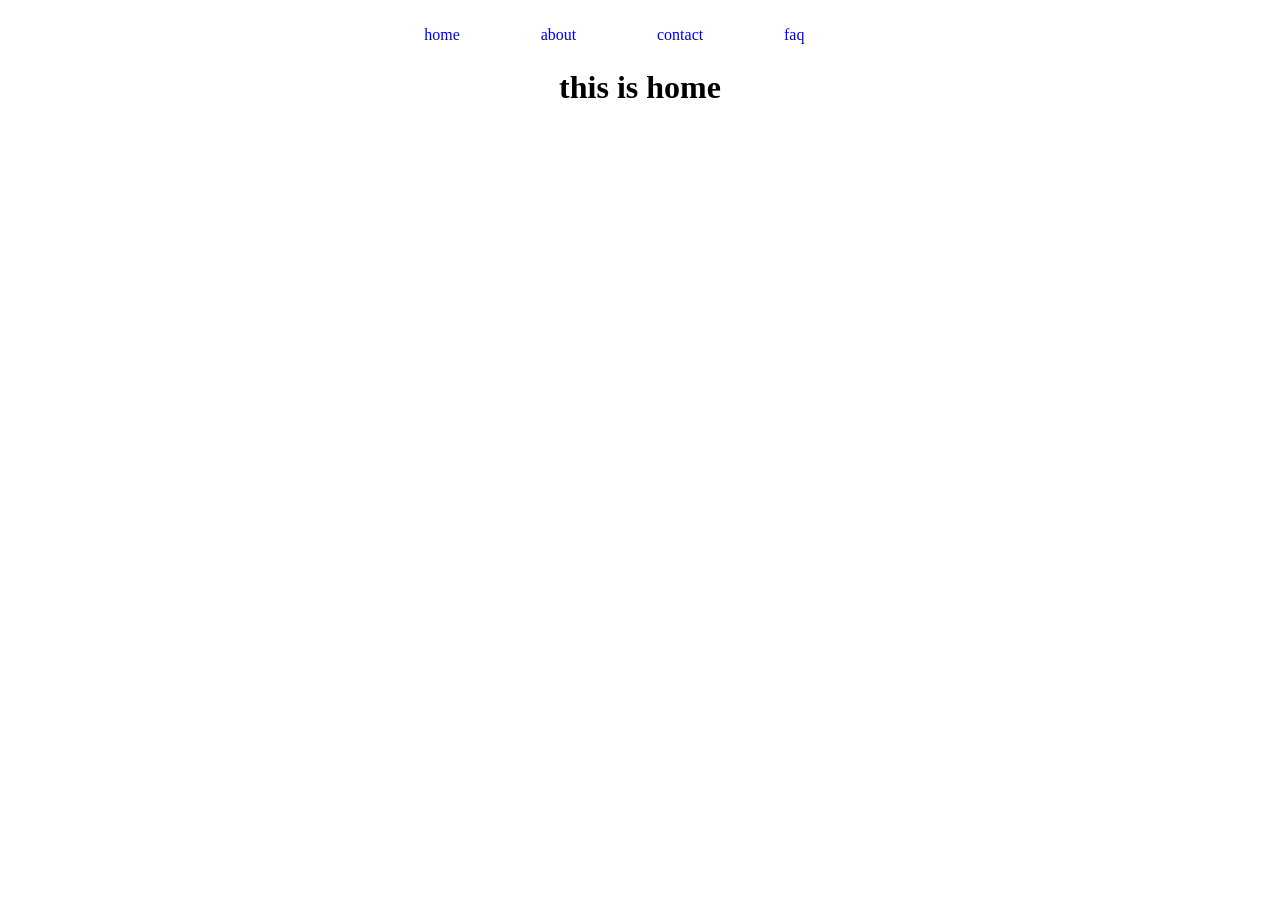
==== public/html/index.html @ 51ab5f85 "first ed" ====
<!DOCTYPE html>
<html lang="en">

<head>
    <meta charset="UTF-8">
    <meta http-equiv="X-UA-Compatible" content="IE=edge">
    <meta name="viewport" content="width=device-width, initial-scale=1.0">
    <link rel="stylesheet" href="/public/style.css">
    <title>home</title>
</head>

<body>
    <ul>
        <li><a href="/public/html/index.html">home</a></li>
        <li><a href="/public/html/about.html">about</a></li>
        <li><a href="/public/html/contact.html">contact</a></li>
        <li><a href="/public/html/faqs.html">faq</a></li>
    </ul>
    <h1>this is home</h1>
</body>

</html>
---- public/style.css ----
* {
    padding: 0;
    margin: 0;
    box-sizing: border-box;
    scroll-behavior: smooth;
}

body {
    text-align: center;
}

ul li {
    list-style: none;
}

a {
    text-decoration: none;
}

ul li {
    display: inline-block;
    padding: 2% 5% 2% 1%;
}
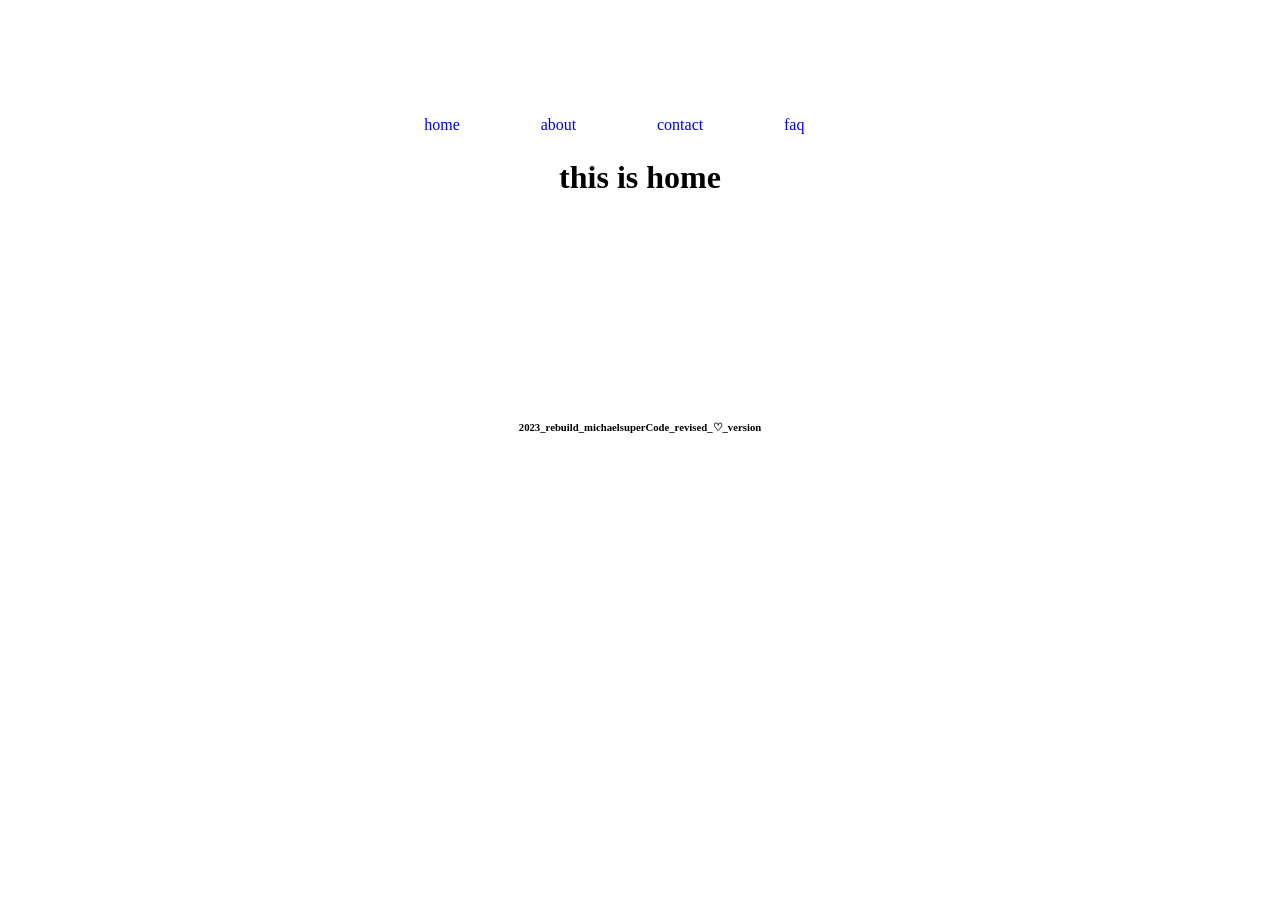
==== commit 7fc6006d: "rev" ====
--- a/public/html/index.html
+++ b/public/html/index.html
@@ -17,6 +17,9 @@
         <li><a href="/public/html/faqs.html">faq</a></li>
     </ul>
     <h1>this is home</h1>
+    <main>
+        <div><h6>2023_rebuild_michaelsuperCode_revised_&#9825_version</h6></div> 
+    </main>
 </body>
 
 </html>
--- a/public/style.css
+++ b/public/style.css
@@ -6,6 +6,7 @@
 }
 
 body {
+    margin:10vh auto;
     text-align: center;
 }
 
@@ -20,4 +21,9 @@
 ul li {
     display: inline-block;
     padding: 2% 5% 2% 1%;
-}+}
+
+h6 {
+    margin: 25vh;
+    text-align: center;
+    }
